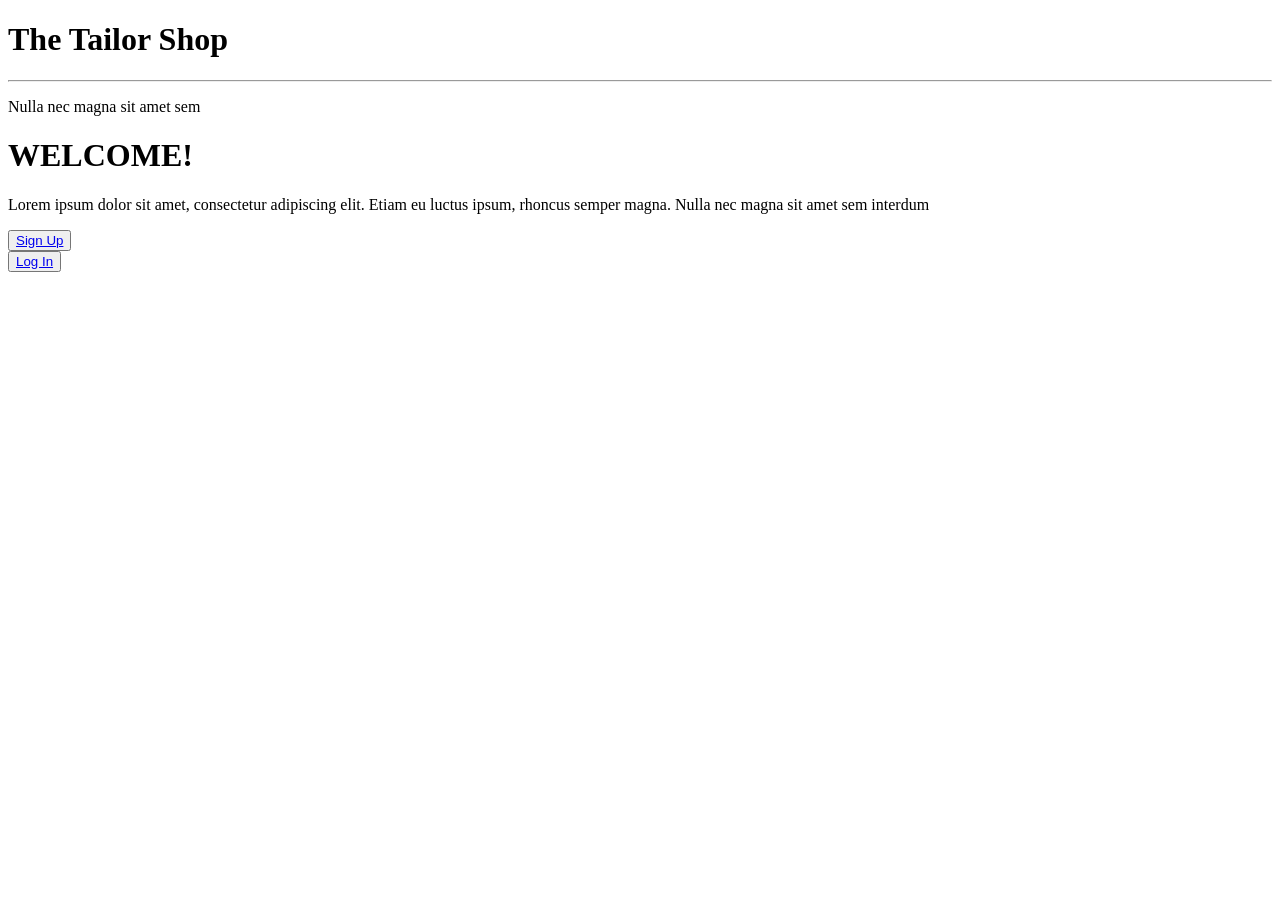
==== index.html @ 9e0b603a "Add files via upload" ====
<!DOCTYPE html>
<html lang="en">
<head>
				<title>Welcome page</title>
				<link rel="stylesheet" href="./Css/styles.css">
</head>
<body class="container">
				<div class="brand-name">
					<div>
									<h1>The Tailor Shop</h1>			
					<hr>
					<p>Nulla nec magna sit amet sem</p>
					</div>
				</div>
				<div class="welcome-section">
								<div class="welcome-item1">
												<h1>WELCOME! </h1>
												<p>Lorem ipsum dolor sit amet, consectetur adipiscing elit. Etiam eu luctus ipsum, rhoncus semper magna. Nulla nec magna sit amet sem interdum</p>
								</div>
								<div class="welcome-item2">
												<div class="input">
															<button><a href="SignUp.html">Sign Up</a></button>	
												</div>
												<div class="input">
																<button class="button"><a href="Login.html">Log In</a></button>
												</div>
								</div>
				</div>
</body>
</html>
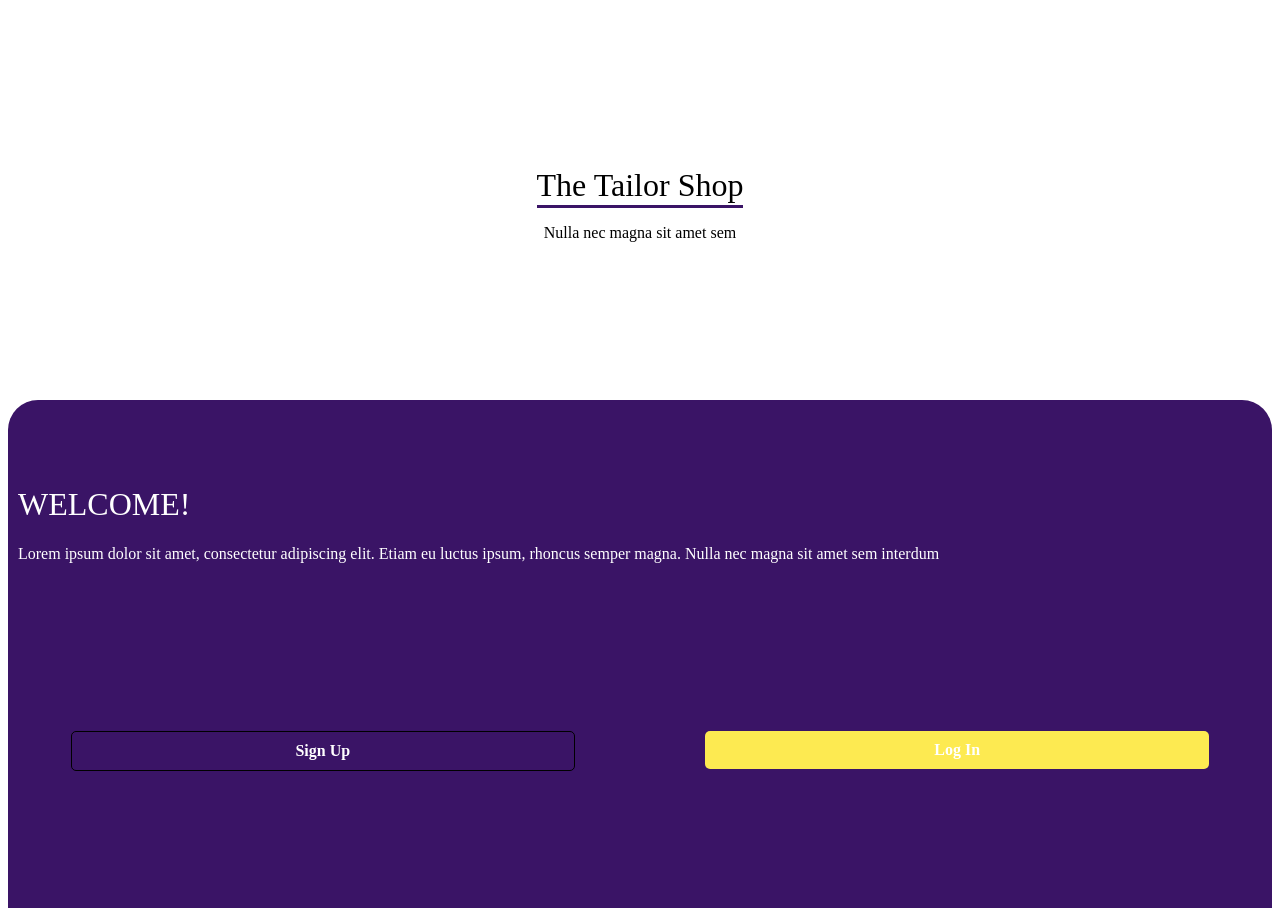
==== commit 56b98512: "Update index.html" ====
--- a/index.html
+++ b/index.html
@@ -2,7 +2,7 @@
 <html lang="en">
 <head>
 				<title>Welcome page</title>
-				<link rel="stylesheet" href="./Css/styles.css">
+				<link rel="stylesheet" href="styles.css">
 </head>
 <body class="container">
 				<div class="brand-name">
--- a/styles.css
+++ b/styles.css
@@ -0,0 +1,160 @@
+*{
+				box-sizing : border-box;
+				font-family: playfair-display, serif; font-style: normal; font-weight: 400;
+}
+.container{
+				height: 100vh;
+				display : grid;
+				gap: 5px;
+}
+.welcome-section{
+				background-color: #3a1466 ;
+				border-radius: 30px 30px 0 0;
+				color: #fff;
+				display : grid;
+				gap : 5px ;
+}
+.welcome-item1{
+				text-align : left;
+				padding : 10px;
+				margin-top: 55px;
+}
+.welcome-item2{
+				display : grid ;
+				grid-template-columns : repeat(2, 1fr);
+				gap : 5px ;
+}
+.input{
+				display : flex;
+				flex-direction : column ;
+				justify-content : top;
+				align-items : center ;
+}
+.input input, form .btn, button{
+				width: 80%;
+				padding: 10px;
+				color  : #fff;
+				font-weight : bold;
+				font-size : 16px;
+				border : 1px solid #000;
+				border-radius : 5px;
+				background-color : rgba(0,0,0, 0);
+}
+input:hover{
+				border-bottom : 1px solid #fdea51;
+				color: #fff;
+}
+#btn2, form .btn, .button{
+				background-color : #fdea51;
+				border : none;
+}
+.brand-name{
+				text-align : center;
+				display : flex;
+				flex-direction : column;
+				align-items : center ;
+				justify-content : center ;
+}
+.brand-name hr{
+				width: 100%;
+				height : 3px;
+				margin-top: -20px;
+				background-color : #3a1466 ;
+				border : none;
+}
+button a{
+				text-decoration : none;
+				color: #fff;
+				font-weight : bold;
+				font-size : 16px;
+}
+/* Login page formatting  */
+div{
+				
+}
+.main-container {
+				width: ;
+				height: 100vh;
+				display : grid;
+				grid-template-rows : 1fr 80vh 1fr;
+				gap : 5px;
+				text-align : center ;
+				
+}
+.login{
+				grid-template-rows : 1fr 60vh 1fr; 
+}
+
+form{
+				height: 70%;
+				width: 100%;
+				display : grid;
+				grid-template-rows : auto;
+				grid-template-columns : 1fr;
+				justify-items : center;
+				align-items : center ;
+		
+				
+}
+ul{
+				width: 100%;
+				text-align : left;
+				margin-top: -20px;
+}
+.login-form{
+				height: 50%;
+}
+ li{
+				
+				font-size : 12px;
+				
+				color: red;
+}
+form input{
+				border-top : none ;
+				border-left : none ;
+				border-right : none ;
+				outline : none;
+				width: 80%;
+				background: none;
+}
+.form-container{
+				background-color : #3a1466;
+				border-radius: 30px;
+				color: #fff;
+}
+p a{
+				color: #fdea51;
+}
+.modal{
+				width: 80%;
+				height: 40% ;
+				position : fixed ;
+				top: 20%;
+				right: 10%;
+				z-index : 2;
+				background-color : #3a1466;
+				padding: 10px;
+				color: #fff;
+				border-radius: 30px;
+				transition : 10s;
+				display : flex;
+				flex-direction : column ;
+				justify-content : center;
+}
+.overlay{
+				position: fixed;
+				top: 0;
+				right: 0;
+				bottom: 0;
+				left: 0;
+				width: 100%;
+				height: 100%;
+				background: rgba(0,0,0,0.6);
+				backdrop-filter : blur(3px);
+				z-index : 1;
+				
+}
+.hidden{
+				display : none;
+}
